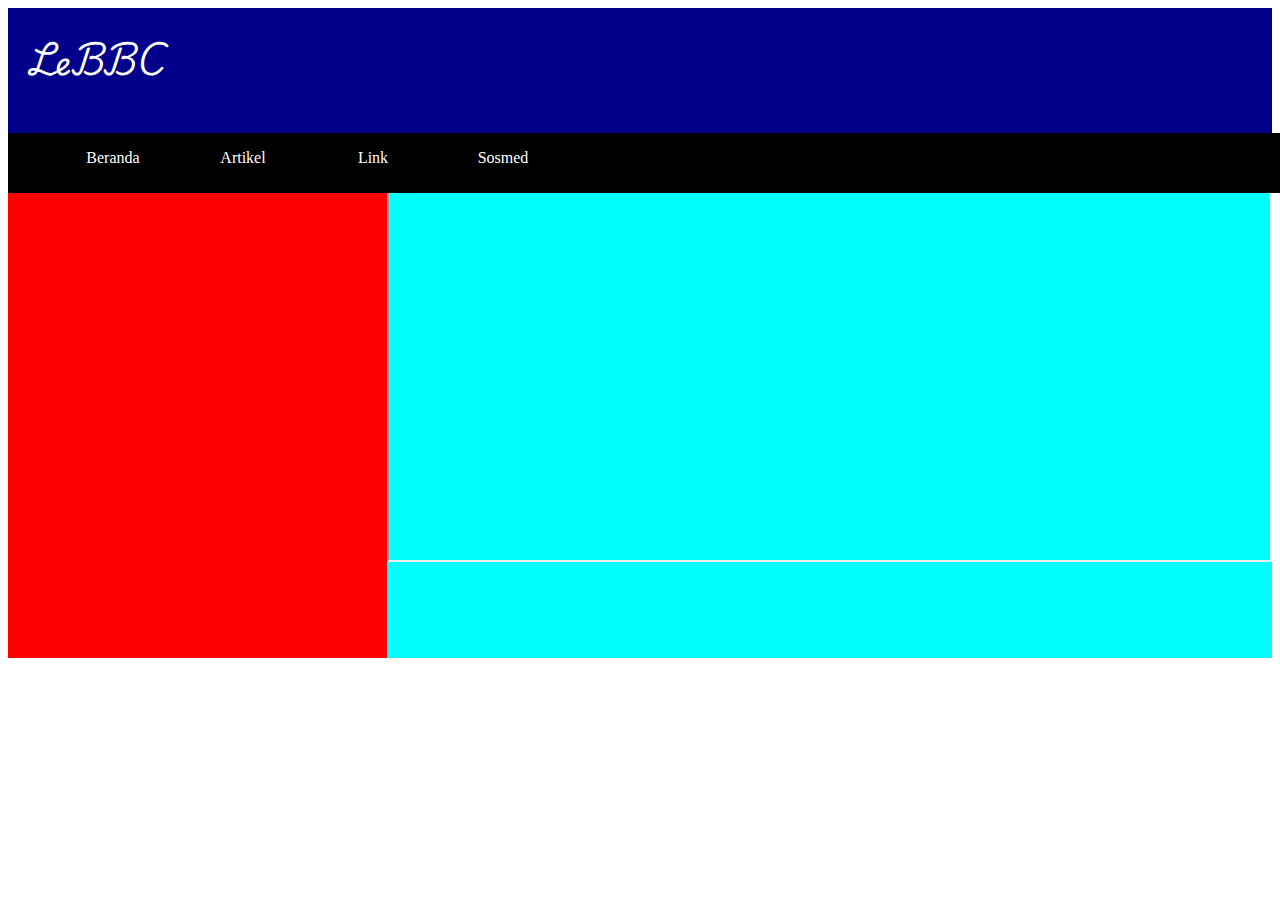
==== pendidikan.html @ 503c43cd "Add files via upload" ====
<html>
    <head>
        <title>Beranda</title>
        <link rel="stylesheet" href="beranda.css">
        <link rel="preconnect" href="https://fonts.googleapis.com">
<link rel="preconnect" href="https://fonts.gstatic.com" crossorigin>
<link href="https://fonts.googleapis.com/css2?family=Pacifico&family=Playwrite+IN:wght@100..400&display=swap" rel="stylesheet">
    </head>
    <body>
        <div id="header">
            <h1 id="nama">LeBBC</h1>
            <div id="menu-bar">
                <ul id="daftar-menu">
                    <li class="menu">Beranda</li>
                    <li id="open-artikel" class="menu">Artikel
                        <ul id="menu-artikel">
                        <li class="artikel">pendidikan</li>
                        <li class="artikel">kesehatan</li>
                        <li class="artikel">olahraga</li>
                        </ul>
                    </li>
                    <li class="menu">Link</li>
                    <li id="open-sosmed" class="menu">Sosmed
                        <ul id="menu-sosmed">
                        <li class="sosmed">tiktok</li>
                        <li class="sosmed">facebook</li>
                        <li class="sosmed">whatsapp</li>
                        <li class="sosmed">instagram</li>
                        <li class="sosmed">spotify</li>
                        <li class="sosmed">threads</li>
                        </ul>
                    </li>
                 </ul>
            
            </div>
        </div>
        <div id="content">
                <div id="side-menu"></div>
                <div id="isi">
                <iframe id="set-video" src="https://www.youtube.com/embed/qcLEKH7oJ0w"></iframe>
                </div>
        </div>
        
    
    
    
    
    </body>
</html>
---- beranda.css ----
#header{
    width: 100%;
    height: 150px;
    background-color: darkblue;
}
#content{
    width: 100%;
    height: 500px;
    background-color: green;
    display: flex;
}
#nama{
    color: white;
    padding: 20px;
}
#menu-bar{
    width: 100%;
    height: 60px;
    background-color: black;
    position: fixed;
}
.menu{
    color: white;
    width: 130px;
    list-style: none;
    text-align: center;
}
#daftar-menu{
    display: inline-flex;
}
.menu:hover{
    background-color: yellow;
    color: black;
    border-bottom-left-radius: 5px;
    border-bottom-right-radius: 5px;
    border-top-left-radius: 5px;
    border-top-right-radius: 5px;
    cursor: pointer;
}
#menu-artikel{
    display: none;
}
#open-artikel:hover #menu-artikel{
    display: block;
    height: 70px;
    padding-right: 20px;
    list-style: none;
    width: 100%;
    margin-left: -40px;
}
.artikel:hover{
    list-style: none;
    padding-top: 10px;
    font-style: italic;
    background-color: black;
    color: white;
}
#nama{
  font-family: "Playwrite IN", serif;
  font-optical-sizing: auto;
  font-weight: <weight>;
  font-style: normal;
}
#menu-sosmed{
    display: none;
}
#open-sosmed:hover #menu-sosmed{
    display: block;
    height: 120px;
    padding-right: 20px;
    list-style: none;
    width: 100%;
    margin-left: -40px;
}
.sosmed:hover{
    list-style: none;
    padding-top: 10px;
    font-style: italic;
    background-color: black;
    color: white;
}
#side-menu{
    width: 30%;
    height: 500px;
    background-color: red;
}
#isi{
    width: 70%;
    height: 500px;
    background-color: aqua;
    display: flex;
}
#set-video{
    width: 100%;
    height: 400px;
}
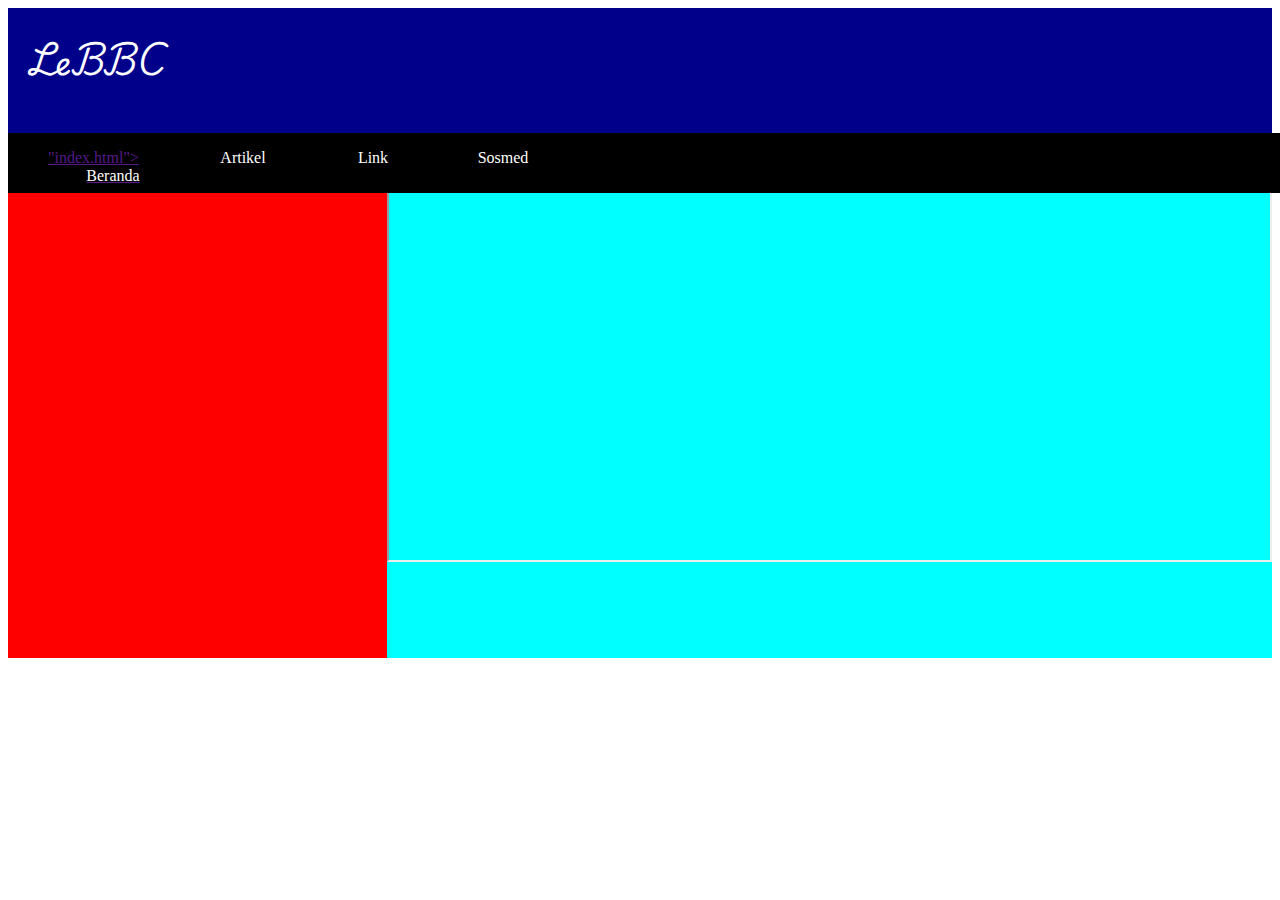
==== commit 44c6da39: "Update pendidikan.html" ====
--- a/pendidikan.html
+++ b/pendidikan.html
@@ -11,7 +11,7 @@
             <h1 id="nama">LeBBC</h1>
             <div id="menu-bar">
                 <ul id="daftar-menu">
-                    <li class="menu">Beranda</li>
+                    <a href>"index.html"><li class="menu">Beranda</li></a>
                     <li id="open-artikel" class="menu">Artikel
                         <ul id="menu-artikel">
                         <li class="artikel">pendidikan</li>
@@ -46,4 +46,4 @@
     
     
     </body>
-</html>+</html>
